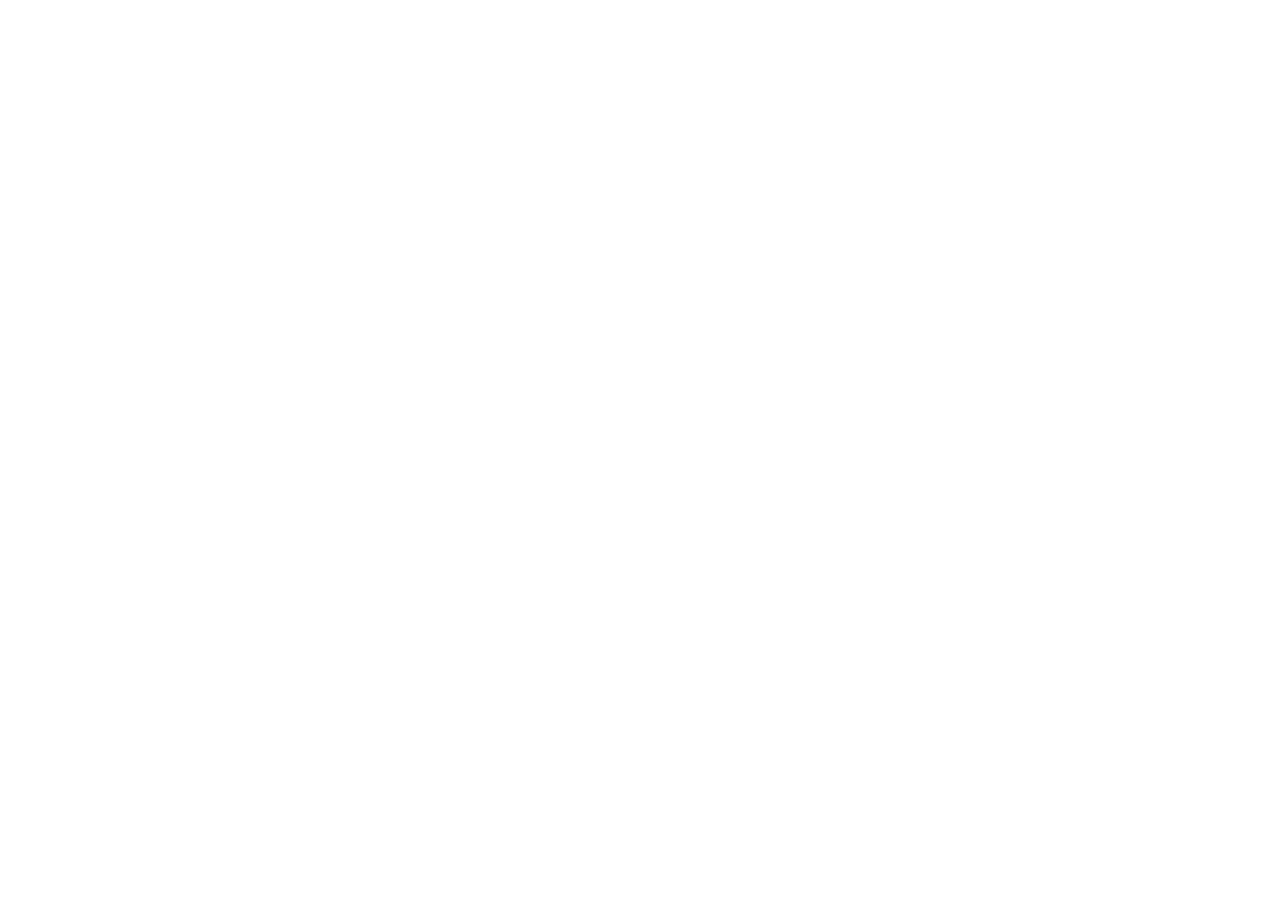
==== forms.html @ 9157128a "miniProject!" ====
<!DOCTYPE html>
<html lang="en">
<head>
    <meta charset="UTF-8">
    <meta name="viewport" content="width=device-width, initial-scale=1.0">
    <title>Document</title>
</head>
<body>
    
</body>
</html>
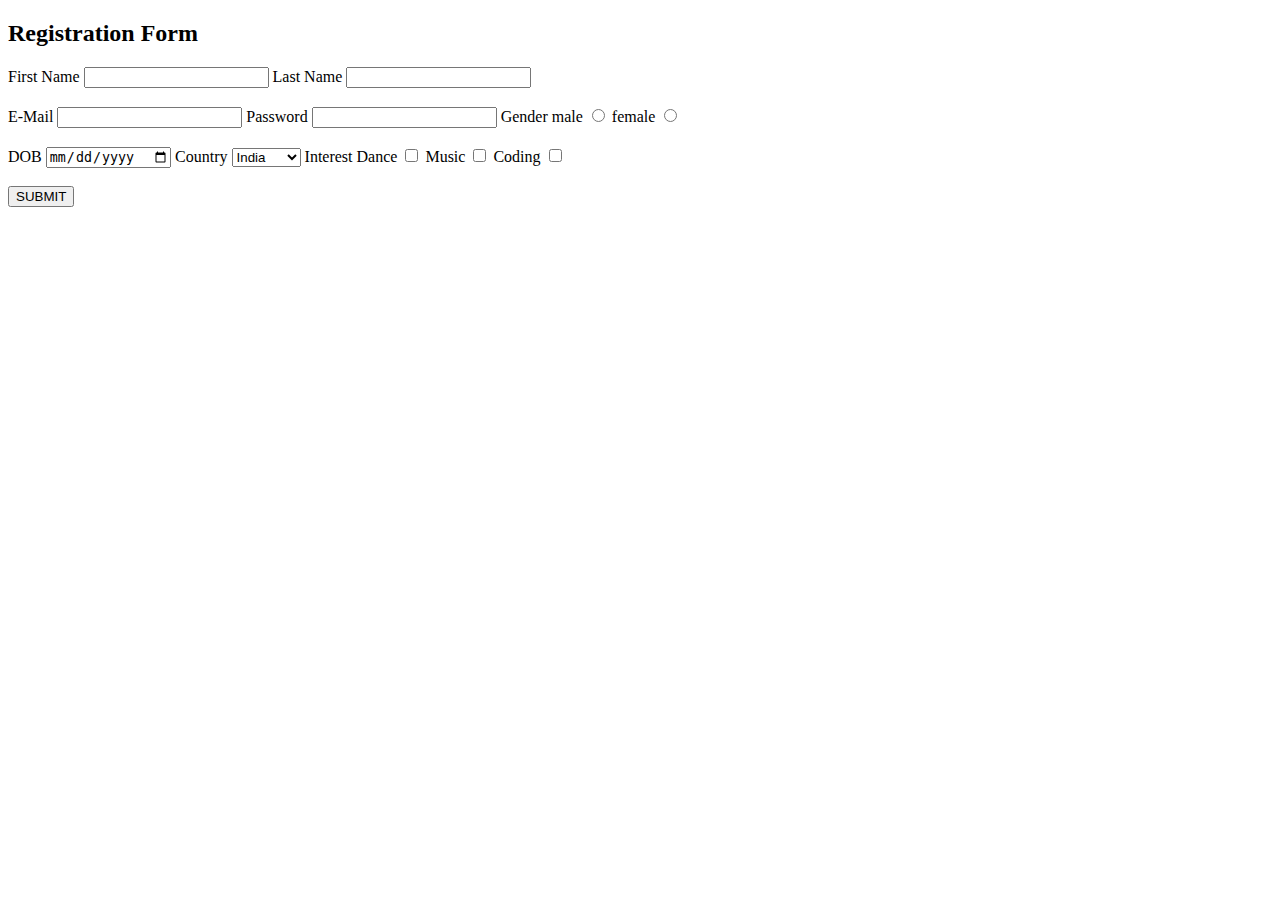
==== commit f03e2f5f: "made form" ====
--- a/forms.html
+++ b/forms.html
@@ -6,6 +6,49 @@
     <title>Document</title>
 </head>
 <body>
-    
+    <h2>Registration Form</h2>
+    <form>
+        <label for="name">First Name</label>
+        <input type="text" id="name" name="name" required>
+
+        <label for="Lname">Last Name</label>
+        <input type="text" id="Lname" name="lastname" required>
+         <br>
+         <br>
+        <label for="email">E-Mail</label>
+        <input type="email" id="email" name="email" required>
+
+        <label for="password">Password</label>
+        <input type="password" id="password" name="password" required>
+
+        <label for="gender">Gender</label>
+        <label for="gender">male</label>
+        <input type="radio" id="gender" name="gender" required>
+        <label for="gender">female</label>
+        <input type="radio" id="gender" name="gender" required>
+        <br> <br>
+        <label for="Dob">DOB</label>
+        <input type="date" id="Dob" name="Dob" required>
+
+        <label for="country">Country</label>
+        <select name="country" id="country" required>
+        <option value="india">India</option>
+        <option value="bali">Bali</option>
+        <option value="canada">Canada</option>
+        <option value="norway">Norway</option>
+        </select>
+
+        <label for="interest">Interest</label>
+        <label for="Dance">Dance</label>
+        <input type="checkbox" id="Dance" name="dance" required>
+        <label for="Music">Music</label>
+        <input type="checkbox" id="Music" name="Music" required>
+        <label for="coding">Coding</label>
+        <input type="checkbox" id="coding" name="coding" required>
+
+        <br>
+        <br>
+        <button>SUBMIT</button>
+    </form>
 </body>
 </html>